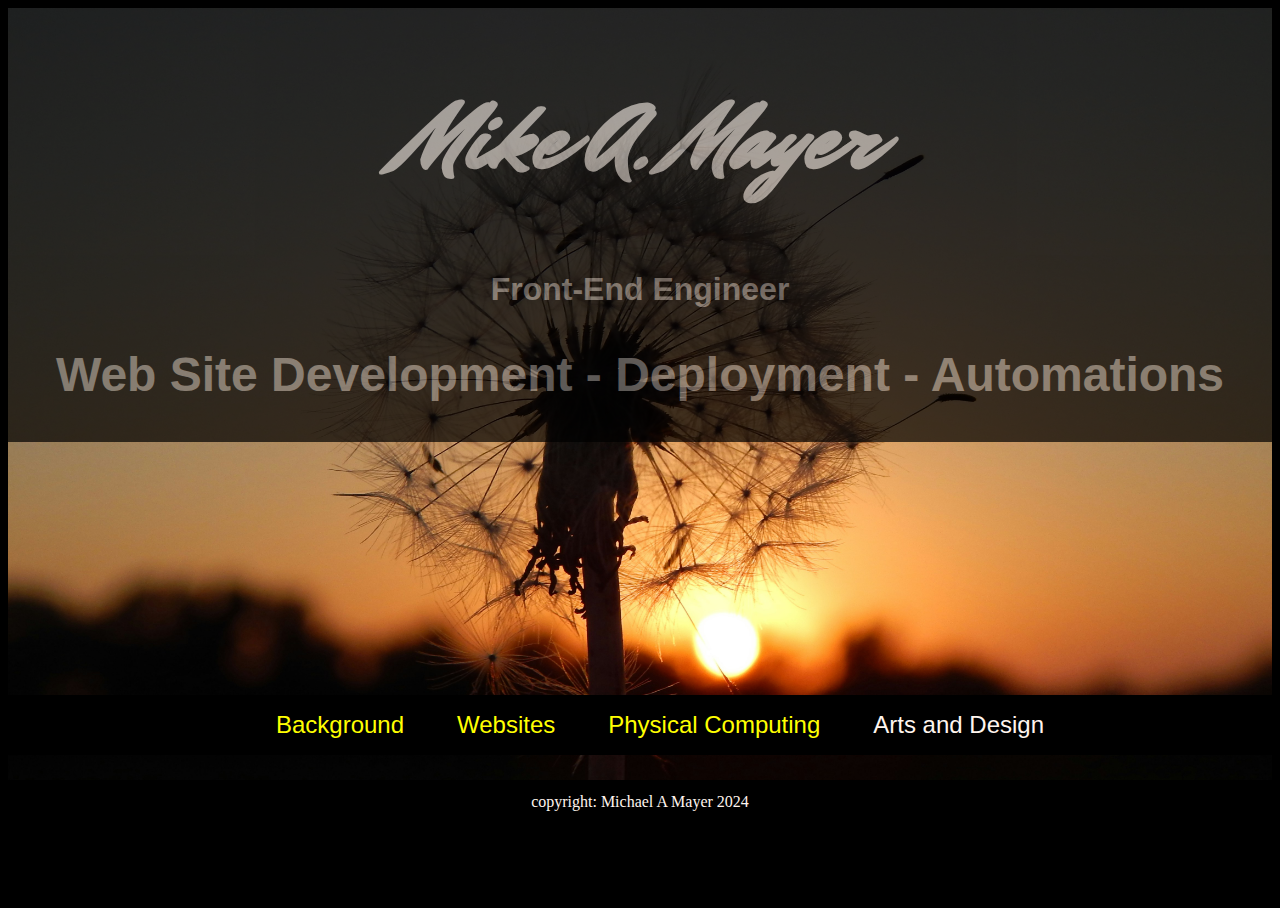
==== index.html @ 163588e3 "First Commit" ====
<!DOCTYPE html>
<html lane="'eng'>
<head>
    <meta CHARSET='utf-8'>
    <meta name="viewport" content="width=device-width, initial-scale=1.0">
    <link rel="preconnect" href="https://fonts.googleapis.com">
    <link rel="preconnect" href="https://fonts.gstatic.com" crossorigin>
    <link href="https://fonts.googleapis.com/css2?family=Mr+Dafoe&display=swap" rel="stylesheet">
    <meta http-equiv="X-UA-Compatible" content="ie=edge">
    <title> MIke Mayer Porfolio</title>
</head>
<head>
    <title>Mike Mayer Developer</title>
    <link rel='stylesheet' href="style.css">
</head>
<body>
    
    <div class="about">
        <div class="banner">
            <h1>Mike A. Mayer</h1>
            <h3>Front-End Engineer</h3>
            <h2>Web Site Development - Deployment - Automations</h2>
        </div>
        <nav>
            <ul>
                <li><a href="html/mybackground.html"> Background</a></li>
                <li><a href="html/mywebsites.html">Websites</a></li>
                <li><a href='html/physical.html'>Physical Computing</a></li>
                <li>Arts and Design</li>
            </ul>
        </nav>
    </div>
</body>
<footer>copyright: Michael A Mayer 2024</footer>
</html>
---- style.css ----
.mr-dafoe-regular {
  font-family: "Mr Dafoe", cursive;
  font-weight: 400;
  font-style: normal;
}

body {
  background: black;
}

.banner {
  background-color: black;
  width: 100%;
  opacity: 0.7;
}

.about {
  
    background-image: url('/images/Dandelions-4.jpg');
    background-size: cover;
    background-position: center;
    background-repeat: no-repeat;
    display: flex;
    height: 75%;
    width: auto;
    height: auto;
    justify-content: center;
    align-items: center;
    text-align: center;
    flex-direction: column;
  }
   
h1, h2, h3, p {
  color: seashell;
}

h1 {
  font-size: 6em;
  font-family: "Mr Dafoe", cursive;
  opacity: .7;
}

h2 {
  font-family:'Franklin Gothic Medium', 'Arial Narrow', Arial, sans-serif;
  font-size: 3rem;
  opacity: 0.5;
}

h3 {
  font-family:'Franklin Gothic Medium', 'Arial Narrow', Arial, sans-serif;
  font-size: 2rem;
  opacity: 0.5;
}

nav {
  background: black;
  width: 100%;
  margin-top: 20%;
  margin-bottom: 2%;
}

nav li{

  background: black;
  font-family: 'Franklin Gothic Medium', 'Arial Narrow', Arial, sans-serif;
  color: seashell;
  font-size: 1.5rem;
  display: inline;
  width: 100%;
  height: auto;
  list-style: none;
  margin-left: 2%;
  margin-right: 2%;
  margin-top:5%;
  margin-bottom: 1%;
  
}

.me img {
  display: flex;
  width: 8%;
  height: auto;
  margin-top: 1%;
  margin-left: 2%;
  justify-items: left;
  border-radius: 25%;

}

footer {
  color: seashell;
  font-size: 0.5 rem;
  text-align: center;
  margin-bottom: 0%;
  margin-top: 1%;
  padding: 0%;
}

.aboutme {
  
    background-image: url('/images/Dandelions-2.jpg');
    background-size: cover;
    background-position: center;
    background-repeat: no-repeat;
    width: auto;
    justify-content: center;
    align-items: center;
    text-align: center;
    flex-direction: column;
    margin-top: 10%;
    display: flex;
    width: auto;
    font-size: 1.5rem; 
    margin: 2%;
    color: white;
  }

  .about-banner h1 {
    text-align: center;
    opacity: 0.7;
    margin-top: 1%;
    margin-bottom: 1%;
  }


  body, html {
    height: 100%;
  }

  
  
  .aboutmelinks {
  
    background-image: url('/images/Dandelions3.jpg');
    background-size: cover;
    background-position: center;
    background-repeat: no-repeat;
    display: flex;
    height: 75%;
    width: auto;
    justify-content: center;
    align-items: left;
    text-align: left;
    flex-direction: column;
    color: yellow;
  }

  .about-banner h1 {
    text-align: center;
    opacity: 0.7;
    margin-top: 1%;
    margin-bottom: 1%;
  }

  .aboutmelinks a {
    font-size: 50px;
    color: yellow;
    text-decoration: none;
    margin: 2%;
  }

  nav a {
    text-decoration: none;
    color: yellow;
  }

  .aboutme img {
    border: 1px solid;
    border-radius: 20px;
  }
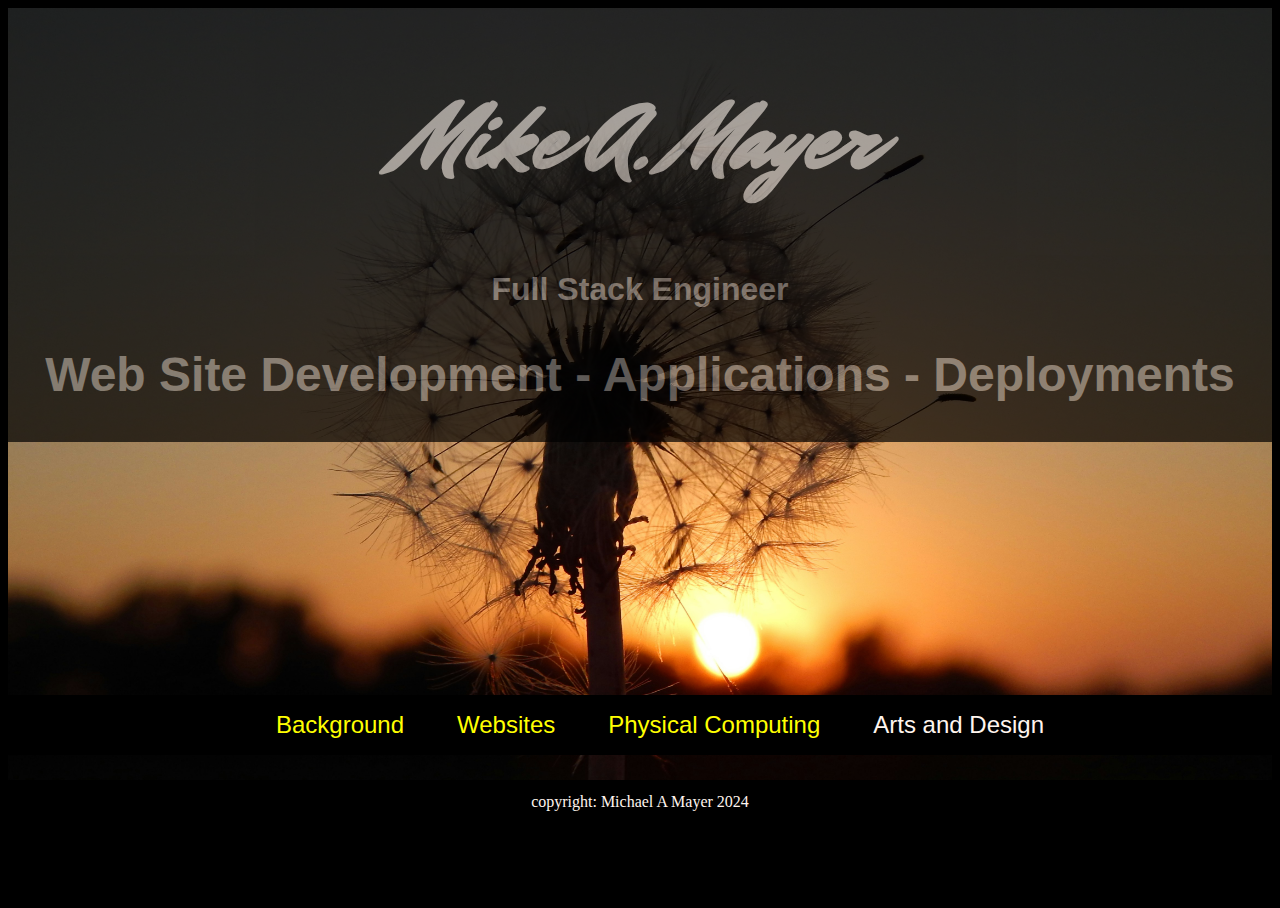
==== commit 5018a828: "Changed Verbiage tot Full Stack Engineer" ====
--- a/index.html
+++ b/index.html
@@ -18,8 +18,8 @@
     <div class="about">
         <div class="banner">
             <h1>Mike A. Mayer</h1>
-            <h3>Front-End Engineer</h3>
-            <h2>Web Site Development - Deployment - Automations</h2>
+            <h3>Full Stack Engineer</h3>
+            <h2>Web Site Development - Applications - Deployments</h2>
         </div>
         <nav>
             <ul>
--- a/style.css
+++ b/style.css
@@ -16,7 +16,7 @@
 
 .about {
   
-    background-image: url('/images/Dandelions-4.jpg');
+    background-image: url('./images/Dandelions-4.jpg');
     background-size: cover;
     background-position: center;
     background-repeat: no-repeat;
@@ -98,7 +98,7 @@
 
 .aboutme {
   
-    background-image: url('/images/Dandelions-2.jpg');
+    background-image: url('./images/Dandelions-2.jpg');
     background-size: cover;
     background-position: center;
     background-repeat: no-repeat;
@@ -131,7 +131,7 @@
   
   .aboutmelinks {
   
-    background-image: url('/images/Dandelions3.jpg');
+    background-image: url('./images/Dandelions3.jpg');
     background-size: cover;
     background-position: center;
     background-repeat: no-repeat;
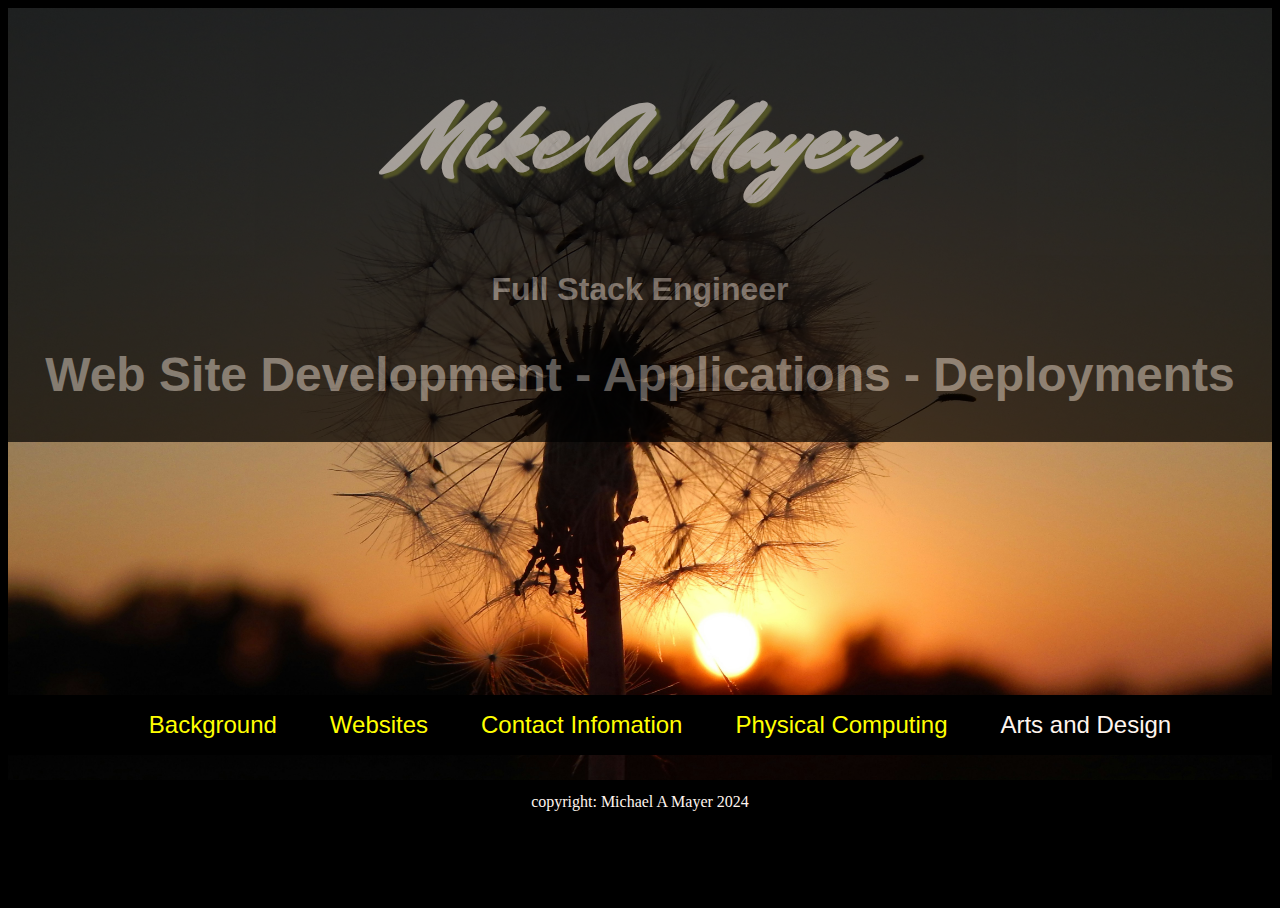
==== commit 67adad18: "added contact html" ====
--- a/index.html
+++ b/index.html
@@ -25,6 +25,7 @@
             <ul>
                 <li><a href="html/mybackground.html"> Background</a></li>
                 <li><a href="html/mywebsites.html">Websites</a></li>
+                <li><a href="html/mycontact.html">Contact Infomation</a></li>
                 <li><a href='html/physical.html'>Physical Computing</a></li>
                 <li>Arts and Design</li>
             </ul>
--- a/style.css
+++ b/style.css
@@ -1,7 +1,8 @@
 .mr-dafoe-regular {
   font-family: "Mr Dafoe", cursive;
-  font-weight: 400;
+  font-weight: 100;
   font-style: normal;
+  
 }
 
 body {
@@ -38,19 +39,26 @@
   font-size: 6em;
   font-family: "Mr Dafoe", cursive;
   opacity: .7;
+  text-shadow: 4px 4px 2px rgba(212, 226, 15, 0.4); 
 }
+
 
 h2 {
   font-family:'Franklin Gothic Medium', 'Arial Narrow', Arial, sans-serif;
   font-size: 3rem;
   opacity: 0.5;
+  
 }
+  
+
 
 h3 {
   font-family:'Franklin Gothic Medium', 'Arial Narrow', Arial, sans-serif;
   font-size: 2rem;
   opacity: 0.5;
+ 
 }
+
 
 nav {
   background: black;
@@ -120,7 +128,9 @@
     opacity: 0.7;
     margin-top: 1%;
     margin-bottom: 1%;
-  }
+  
+}
+  
 
 
   body, html {
@@ -154,9 +164,16 @@
 
   .aboutmelinks a {
     font-size: 50px;
-    color: yellow;
+    color: black;
+    opacity: 0.9;
     text-decoration: none;
     margin: 2%;
+  }
+
+  .aboutmelinks h3 {
+    color: black;
+    opacity: 100%;
+
   }
 
   nav a {
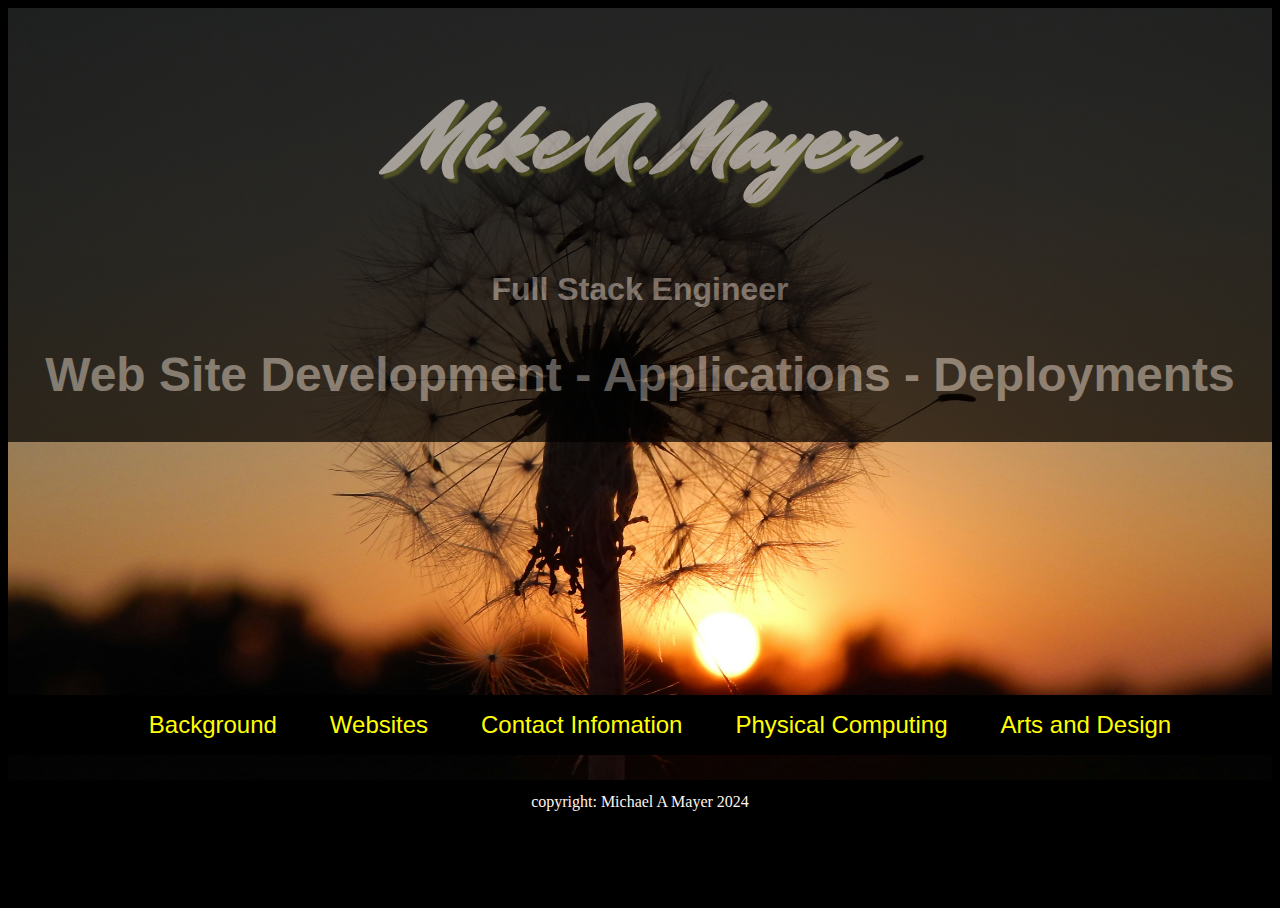
==== commit 5413bad1: "Add files via upload" ====
--- a/index.html
+++ b/index.html
@@ -1,36 +1,36 @@
-<!DOCTYPE html>
-<html lane="'eng'>
-<head>
-    <meta CHARSET='utf-8'>
-    <meta name="viewport" content="width=device-width, initial-scale=1.0">
-    <link rel="preconnect" href="https://fonts.googleapis.com">
-    <link rel="preconnect" href="https://fonts.gstatic.com" crossorigin>
-    <link href="https://fonts.googleapis.com/css2?family=Mr+Dafoe&display=swap" rel="stylesheet">
-    <meta http-equiv="X-UA-Compatible" content="ie=edge">
-    <title> MIke Mayer Porfolio</title>
-</head>
-<head>
-    <title>Mike Mayer Developer</title>
-    <link rel='stylesheet' href="style.css">
-</head>
-<body>
-    
-    <div class="about">
-        <div class="banner">
-            <h1>Mike A. Mayer</h1>
-            <h3>Full Stack Engineer</h3>
-            <h2>Web Site Development - Applications - Deployments</h2>
-        </div>
-        <nav>
-            <ul>
-                <li><a href="html/mybackground.html"> Background</a></li>
-                <li><a href="html/mywebsites.html">Websites</a></li>
-                <li><a href="html/mycontact.html">Contact Infomation</a></li>
-                <li><a href='html/physical.html'>Physical Computing</a></li>
-                <li>Arts and Design</li>
-            </ul>
-        </nav>
-    </div>
-</body>
-<footer>copyright: Michael A Mayer 2024</footer>
+<!DOCTYPE html>
+<html lane="'eng'>
+<head>
+    <meta CHARSET='utf-8'>
+    <meta name="viewport" content="width=device-width, initial-scale=1.0">
+    <link rel="preconnect" href="https://fonts.googleapis.com">
+    <link rel="preconnect" href="https://fonts.gstatic.com" crossorigin>
+    <link href="https://fonts.googleapis.com/css2?family=Mr+Dafoe&display=swap" rel="stylesheet">
+    <meta http-equiv="X-UA-Compatible" content="ie=edge">
+    <title> MIke Mayer Porfolio</title>
+</head>
+<head>
+    <title>Mike Mayer Developer</title>
+    <link rel='stylesheet' href="style.css">
+</head>
+<body>
+    
+    <div class="about">
+        <div class="banner">
+            <h1>Mike A. Mayer</h1>
+            <h3>Full Stack Engineer</h3>
+            <h2>Web Site Development - Applications - Deployments</h2>
+        </div>
+        <nav>
+            <ul>
+                <li><a href="html/mybackground.html"> Background</a></li>
+                <li><a href="html/mywebsites.html">Websites</a></li>
+                <li><a href="html/mycontact.html">Contact Infomation</a></li>
+                <li><a href='html/physical.html'>Physical Computing</a></li>
+                <li><a href='html/artwork.html'>Arts and Design</a></li>
+            </ul>
+        </nav>
+    </div>
+</body>
+<footer>copyright: Michael A Mayer 2024</footer>
 </html>--- a/style.css
+++ b/style.css
@@ -1,187 +1,246 @@
-.mr-dafoe-regular {
-  font-family: "Mr Dafoe", cursive;
-  font-weight: 100;
-  font-style: normal;
-  
-}
-
-body {
-  background: black;
-}
-
-.banner {
-  background-color: black;
-  width: 100%;
-  opacity: 0.7;
-}
-
-.about {
-  
-    background-image: url('./images/Dandelions-4.jpg');
-    background-size: cover;
-    background-position: center;
-    background-repeat: no-repeat;
-    display: flex;
-    height: 75%;
-    width: auto;
-    height: auto;
-    justify-content: center;
-    align-items: center;
-    text-align: center;
-    flex-direction: column;
-  }
-   
-h1, h2, h3, p {
-  color: seashell;
-}
-
-h1 {
-  font-size: 6em;
-  font-family: "Mr Dafoe", cursive;
-  opacity: .7;
-  text-shadow: 4px 4px 2px rgba(212, 226, 15, 0.4); 
-}
-
-
-h2 {
-  font-family:'Franklin Gothic Medium', 'Arial Narrow', Arial, sans-serif;
-  font-size: 3rem;
-  opacity: 0.5;
-  
-}
-  
-
-
-h3 {
-  font-family:'Franklin Gothic Medium', 'Arial Narrow', Arial, sans-serif;
-  font-size: 2rem;
-  opacity: 0.5;
- 
-}
-
-
-nav {
-  background: black;
-  width: 100%;
-  margin-top: 20%;
-  margin-bottom: 2%;
-}
-
-nav li{
-
-  background: black;
-  font-family: 'Franklin Gothic Medium', 'Arial Narrow', Arial, sans-serif;
-  color: seashell;
-  font-size: 1.5rem;
-  display: inline;
-  width: 100%;
-  height: auto;
-  list-style: none;
-  margin-left: 2%;
-  margin-right: 2%;
-  margin-top:5%;
-  margin-bottom: 1%;
-  
-}
-
-.me img {
-  display: flex;
-  width: 8%;
-  height: auto;
-  margin-top: 1%;
-  margin-left: 2%;
-  justify-items: left;
-  border-radius: 25%;
-
-}
-
-footer {
-  color: seashell;
-  font-size: 0.5 rem;
-  text-align: center;
-  margin-bottom: 0%;
-  margin-top: 1%;
-  padding: 0%;
-}
-
-.aboutme {
-  
-    background-image: url('./images/Dandelions-2.jpg');
-    background-size: cover;
-    background-position: center;
-    background-repeat: no-repeat;
-    width: auto;
-    justify-content: center;
-    align-items: center;
-    text-align: center;
-    flex-direction: column;
-    margin-top: 10%;
-    display: flex;
-    width: auto;
-    font-size: 1.5rem; 
-    margin: 2%;
-    color: white;
-  }
-
-  .about-banner h1 {
-    text-align: center;
-    opacity: 0.7;
-    margin-top: 1%;
-    margin-bottom: 1%;
-  
-}
-  
-
-
-  body, html {
-    height: 100%;
-  }
-
-  
-  
-  .aboutmelinks {
-  
-    background-image: url('./images/Dandelions3.jpg');
-    background-size: cover;
-    background-position: center;
-    background-repeat: no-repeat;
-    display: flex;
-    height: 75%;
-    width: auto;
-    justify-content: center;
-    align-items: left;
-    text-align: left;
-    flex-direction: column;
-    color: yellow;
-  }
-
-  .about-banner h1 {
-    text-align: center;
-    opacity: 0.7;
-    margin-top: 1%;
-    margin-bottom: 1%;
-  }
-
-  .aboutmelinks a {
-    font-size: 50px;
-    color: black;
-    opacity: 0.9;
-    text-decoration: none;
-    margin: 2%;
-  }
-
-  .aboutmelinks h3 {
-    color: black;
-    opacity: 100%;
-
-  }
-
-  nav a {
-    text-decoration: none;
-    color: yellow;
-  }
-
-  .aboutme img {
-    border: 1px solid;
-    border-radius: 20px;
-  }+.mr-dafoe-regular {
+  font-family: "Mr Dafoe", cursive;
+  font-weight: 100;
+  font-style: normal;
+  
+}
+
+body {
+  background: black;
+}
+
+.banner {
+  background-color: black;
+  width: 100%;
+  opacity: 0.7;
+}
+
+.about {
+  
+    background-image: url('./images/Dandelions-4.jpg');
+    background-size: cover;
+    background-position: center;
+    background-repeat: no-repeat;
+    display: flex;
+    height: 75%;
+    width: auto;
+    height: auto;
+    justify-content: center;
+    align-items: center;
+    text-align: center;
+    flex-direction: column;
+  }
+   
+h1, h2, h3, p {
+  color: seashell;
+}
+
+h1 {
+  font-size: 6em;
+  font-family: "Mr Dafoe", cursive;
+  opacity: .7;
+  text-shadow: 4px 4px 2px rgba(212, 226, 15, 0.4); 
+}
+
+
+h2 {
+  font-family:'Franklin Gothic Medium', 'Arial Narrow', Arial, sans-serif;
+  font-size: 3rem;
+  opacity: 0.5;
+  
+}
+  
+
+
+h3 {
+  font-family:'Franklin Gothic Medium', 'Arial Narrow', Arial, sans-serif;
+  font-size: 2rem;
+  opacity: 0.5;
+ 
+}
+
+
+nav {
+  background: black;
+  width: 100%;
+  margin-top: 20%;
+  margin-bottom: 2%;
+}
+
+nav li{
+
+  background: black;
+  font-family: 'Franklin Gothic Medium', 'Arial Narrow', Arial, sans-serif;
+  color: seashell;
+  font-size: 1.5rem;
+  display: inline;
+  width: 100%;
+  height: auto;
+  list-style: none;
+  margin-left: 2%;
+  margin-right: 2%;
+  margin-top:5%;
+  margin-bottom: 1%;
+  
+}
+
+.me img {
+  display: flex;
+  width: 8%;
+  height: auto;
+  margin-top: 1%;
+  margin-left: 2%;
+  justify-items: left;
+  border-radius: 25%;
+
+}
+
+footer {
+  color: seashell;
+  font-size: 0.5 rem;
+  text-align: center;
+  margin-bottom: 0%;
+  margin-top: 1%;
+  padding: 0%;
+}
+
+.aboutme {
+  
+    background-image: url('./images/Dandelions-2.jpg');
+    background-size: cover;
+    background-position: center;
+    background-repeat: no-repeat;
+    width: auto;
+    justify-content: center;
+    align-items: center;
+    text-align: center;
+    flex-direction: column;
+    margin-top: 10%;
+    display: flex;
+    width: auto;
+    font-size: 1.5rem; 
+    margin: 2%;
+    color: white;
+  }
+
+  .about-banner h1 {
+    text-align: center;
+    opacity: 0.7;
+    margin-top: 1%;
+    margin-bottom: 1%;
+  
+}
+
+
+  body, html {
+    height: 100%;
+  }
+
+  
+  
+  .aboutmelinks {
+  
+    background-image: url('./images/sadat-alam-protik-fuKKYbyfKfM-unsplash.jpg');
+    background-size: cover;
+    background-position: center;
+    background-repeat: no-repeat;
+    display: flex;
+    height: 75%;
+    width: auto;
+    justify-content: center;
+    align-items: left;
+    text-align: left;
+    flex-direction: column;
+  }
+
+  .about-banner h1 {
+    text-align: center;
+    opacity: 0.7;
+    margin-top: 1%;
+    margin-bottom: 1%;
+  }
+
+  .aboutmelinks a {
+   
+    color: white;;
+    text-decoration: unset;
+    margin: 2%;
+    font-family:'Franklin Gothic Medium', 'Arial Narrow', Arial, sans-serif;
+    font-size: 3rem;
+    opacity: 1;
+  }
+
+  nav a {
+    text-decoration: none;
+    color: yellow;
+  }
+
+  .aboutme img {
+    border: 1px solid;
+    border-radius: 20px;
+  }
+
+  h4 {
+    margin: 2%;
+    font-family:'Franklin Gothic Medium', 'Arial Narrow', Arial, sans-serif;
+    font-size: 2rem;
+    opacity: 1;
+    color: white;
+   
+  }
+  .aboutmyprojects {
+  
+    background-image: url('./images/Dandelions3.jpg');
+    background-size: cover;
+    background-position: center;
+    background-repeat: no-repeat;
+    width: auto;
+    justify-content: center;
+    align-items: center;
+    text-align: center;
+    flex-direction: column;
+    margin-top: 10%;
+    display: flex;
+    width: auto;
+    font-size: 1.5rem; 
+    margin: 2%;
+    color: black;
+  }
+
+  #physical {
+    color: black;
+
+  }
+
+.finearts {
+  
+    background-image: url('./images/Dandellion-5.jpg');
+    background-size: cover;
+    background-position: center;
+    background-repeat: no-repeat;
+    width: auto;
+    justify-content: center;
+    align-items: center;
+    text-align: center;
+    flex-direction: column;
+    margin-top: 20%;
+    display: flex;
+    width: auto;
+    font-size: 1.5rem; 
+    margin: 2%;
+    color: black;
+}
+
+#finearts {
+
+color: yellow;
+font-size: 3em;
+opacity: 1;
+}
+
+
+
+.finearts a {
+  color: yellow;
+  font-size: 1.5em;
+}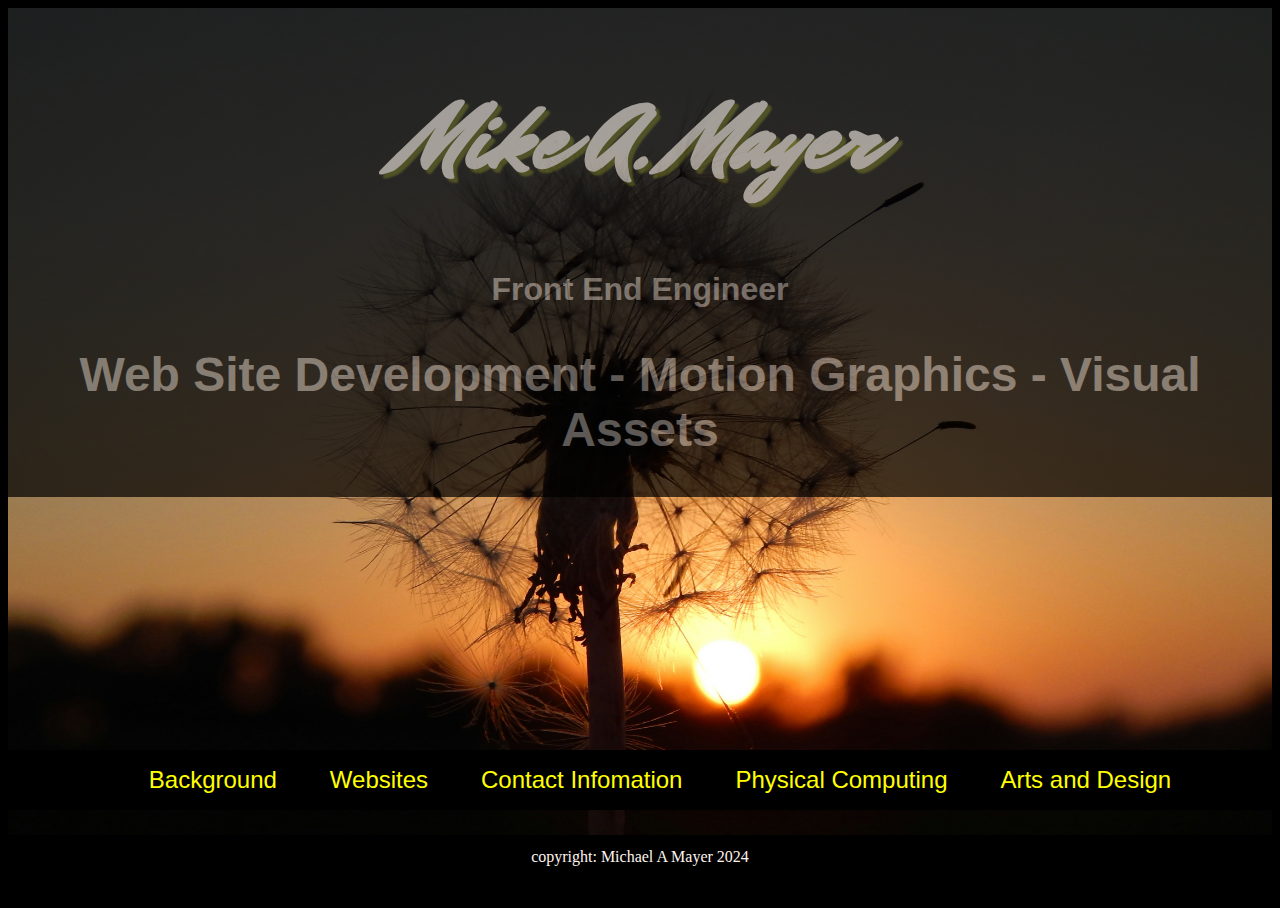
==== commit d3a18b37: "Updated Title" ====
--- a/index.html
+++ b/index.html
@@ -18,8 +18,8 @@
     <div class="about">
         <div class="banner">
             <h1>Mike A. Mayer</h1>
-            <h3>Full Stack Engineer</h3>
-            <h2>Web Site Development - Applications - Deployments</h2>
+            <h3>Front End Engineer</h3>
+            <h2>Web Site Development - Motion Graphics - Visual Assets</h2>
         </div>
         <nav>
             <ul>
--- a/style.css
+++ b/style.css
@@ -1,3 +1,255 @@
+<<<<<<< HEAD
+.mr-dafoe-regular {
+  font-family: "Mr Dafoe", cursive;
+  font-weight: 100;
+  font-style: normal;
+  
+}
+
+body {
+  background: black;
+}
+
+.banner {
+  background-color: black;
+  width: 100%;
+  opacity: 0.7;
+}
+
+.about {
+  
+    background-image: url('./images/Dandelions-4.jpg');
+    background-size: cover;
+    background-position: center;
+    background-repeat: no-repeat;
+    display: flex;
+    height: 75%;
+    width: auto;
+    height: auto;
+    justify-content: center;
+    align-items: center;
+    text-align: center;
+    flex-direction: column;
+  }
+   
+h1, h2, h3, p {
+  color: seashell;
+}
+
+h1 {
+  font-size: 6em;
+  font-family: "Mr Dafoe", cursive;
+  opacity: .7;
+  text-shadow: 4px 4px 2px rgba(212, 226, 15, 0.4); 
+}
+
+
+h2 {
+  font-family:'Franklin Gothic Medium', 'Arial Narrow', Arial, sans-serif;
+  font-size: 3rem;
+  opacity: 0.5;
+  
+}
+  
+
+
+h3 {
+  font-family:'Franklin Gothic Medium', 'Arial Narrow', Arial, sans-serif;
+  font-size: 2rem;
+  opacity: 0.5;
+ 
+}
+
+
+nav {
+  background: black;
+  width: 100%;
+  margin-top: 20%;
+  margin-bottom: 2%;
+}
+
+nav li{
+
+  background: black;
+  font-family: 'Franklin Gothic Medium', 'Arial Narrow', Arial, sans-serif;
+  color: seashell;
+  font-size: 1.5rem;
+  display: inline;
+  width: 100%;
+  height: auto;
+  list-style: none;
+  margin-left: 2%;
+  margin-right: 2%;
+  margin-top:5%;
+  margin-bottom: 1%;
+  
+}
+
+.me img {
+  display: flex;
+  width: 8%;
+  height: auto;
+  margin-top: 1%;
+  margin-left: 2%;
+  justify-items: left;
+  border-radius: 25%;
+
+}
+
+footer {
+  color: seashell;
+  font-size: 0.5 rem;
+  text-align: center;
+  margin-bottom: 0%;
+  margin-top: 1%;
+  padding: 0%;
+}
+
+.aboutme {
+  
+    background-image: url('./images/Dandelions-2.jpg');
+    background-size: cover;
+    background-position: center;
+    background-repeat: no-repeat;
+    width: auto;
+    justify-content: center;
+    align-items: center;
+    text-align: center;
+    flex-direction: column;
+    margin-top: 10%;
+    display: flex;
+    width: auto;
+    font-size: 1.5rem; 
+    margin: 2%;
+    color: white;
+  }
+
+  .about-banner h1 {
+    text-align: center;
+    opacity: 0.7;
+    margin-top: 1%;
+    margin-bottom: 1%;
+  
+}
+
+
+  body, html {
+    height: 100%;
+  }
+
+  
+  
+  .aboutmelinks {
+  
+    background-image: url('./images/sadat-alam-protik-fuKKYbyfKfM-unsplash.jpg');
+    background-size: cover;
+    background-position: center;
+    background-repeat: no-repeat;
+    display: flex;
+    height: 75%;
+    width: auto;
+    justify-content: center;
+    align-items: left;
+    text-align: left;
+    flex-direction: column;
+  }
+
+  .about-banner h1 {
+    text-align: center;
+    opacity: 0.7;
+    margin-top: 1%;
+    margin-bottom: 1%;
+  }
+
+  .aboutmelinks a {
+   
+    color: white;;
+    text-decoration: unset;
+    margin: 2%;
+    font-family:'Franklin Gothic Medium', 'Arial Narrow', Arial, sans-serif;
+    font-size: 3rem;
+    opacity: 1;
+  }
+
+  nav a {
+    text-decoration: none;
+    color: yellow;
+  }
+
+  .aboutme img {
+    border: 1px solid;
+    border-radius: 20px;
+  }
+
+  h4 {
+    margin: 2%;
+    font-family:'Franklin Gothic Medium', 'Arial Narrow', Arial, sans-serif;
+    font-size: 2rem;
+    opacity: 1;
+    color: white;
+   
+  }
+  .aboutmyprojects {
+  
+    background-image: url('./images/Dandelions3.jpg');
+    background-size: cover;
+    background-position: center;
+    background-repeat: no-repeat;
+    width: auto;
+    justify-content: center;
+    align-items: center;
+    text-align: center;
+    flex-direction: column;
+    margin-top: 10%;
+    display: flex;
+    width: auto;
+    font-size: 1.5rem; 
+    margin: 2%;
+    color: black;
+  }
+
+  #physical {
+    color: black;
+
+  }
+
+.finearts {
+  
+    background-image: url('./images/Dandellion-5.jpg');
+    background-size: cover;
+    background-position: center;
+    background-repeat: no-repeat;
+    width: auto;
+    justify-content: center;
+    align-items: center;
+    text-align: center;
+    flex-direction: column;
+    margin-top: 20%;
+    display: flex;
+    width: auto;
+    font-size: 1.5rem; 
+    margin: 2%;
+    color: black;
+}
+
+#finearts {
+
+color: yellow;
+font-size: 3em;
+opacity: 1;
+}
+
+
+
+.finearts a {
+  color: yellow;
+  font-size: 1.5em;
+}
+
+#currentconditons {
+  color: black;
+  opacity: 1;
+=======
 .mr-dafoe-regular {
   font-family: "Mr Dafoe", cursive;
   font-weight: 100;
@@ -243,4 +495,5 @@
 .finearts a {
   color: yellow;
   font-size: 1.5em;
+>>>>>>> 5413bad1b36d02b1ef5134cc73af9ae7142b1f40
 }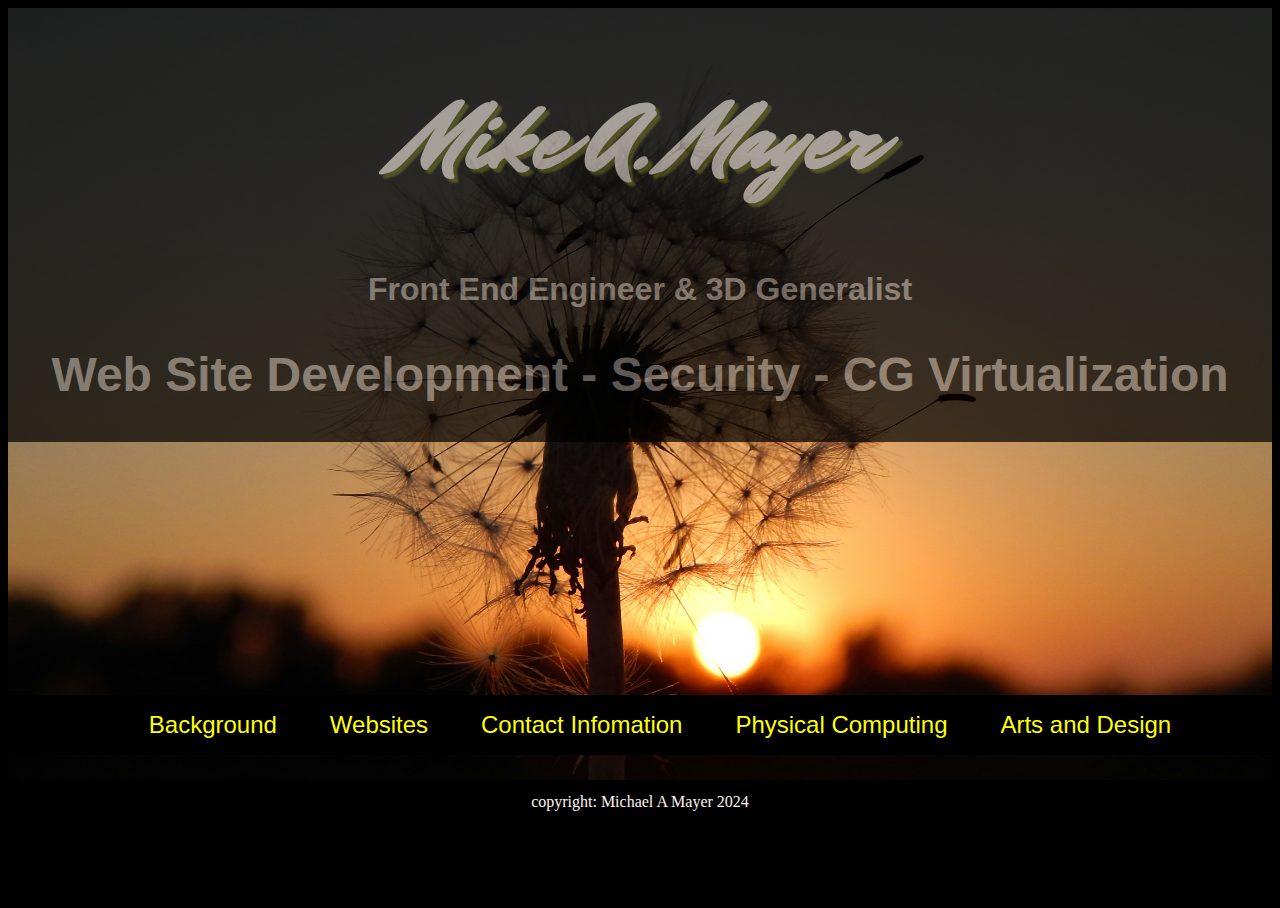
==== commit e82c863e: "Adjusted header" ====
--- a/index.html
+++ b/index.html
@@ -18,8 +18,8 @@
     <div class="about">
         <div class="banner">
             <h1>Mike A. Mayer</h1>
-            <h3>Front End Engineer</h3>
-            <h2>Web Site Development - Motion Graphics - Visual Assets</h2>
+            <h3>Front End Engineer & 3D Generalist</h3>
+            <h2>Web Site Development - Security - CG Virtualization</h2>
         </div>
         <nav>
             <ul>
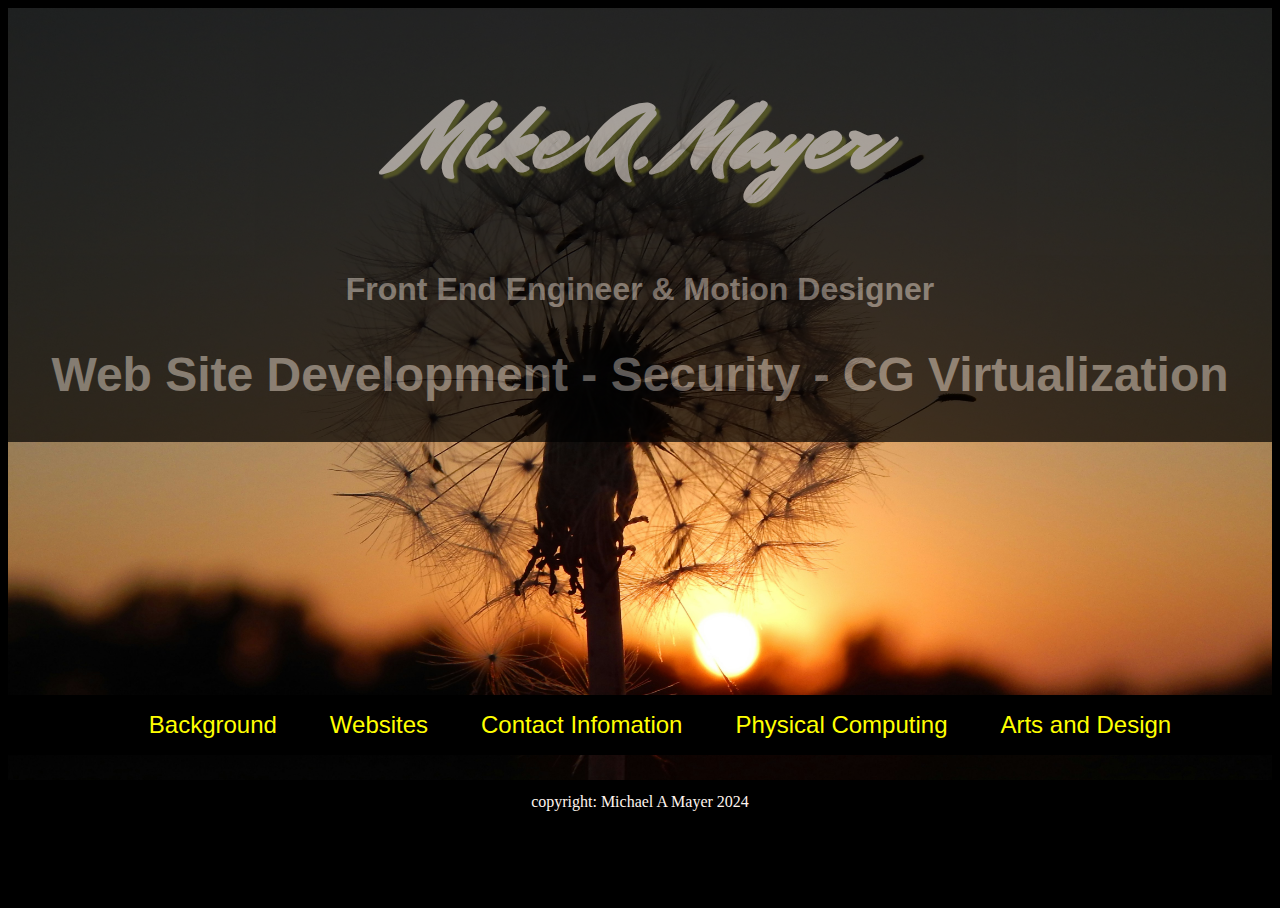
==== commit e40e9ac2: "Updated Backgrounnd" ====
--- a/index.html
+++ b/index.html
@@ -18,7 +18,7 @@
     <div class="about">
         <div class="banner">
             <h1>Mike A. Mayer</h1>
-            <h3>Front End Engineer & 3D Generalist</h3>
+            <h3>Front End Engineer & Motion Designer</h3>
             <h2>Web Site Development - Security - CG Virtualization</h2>
         </div>
         <nav>
